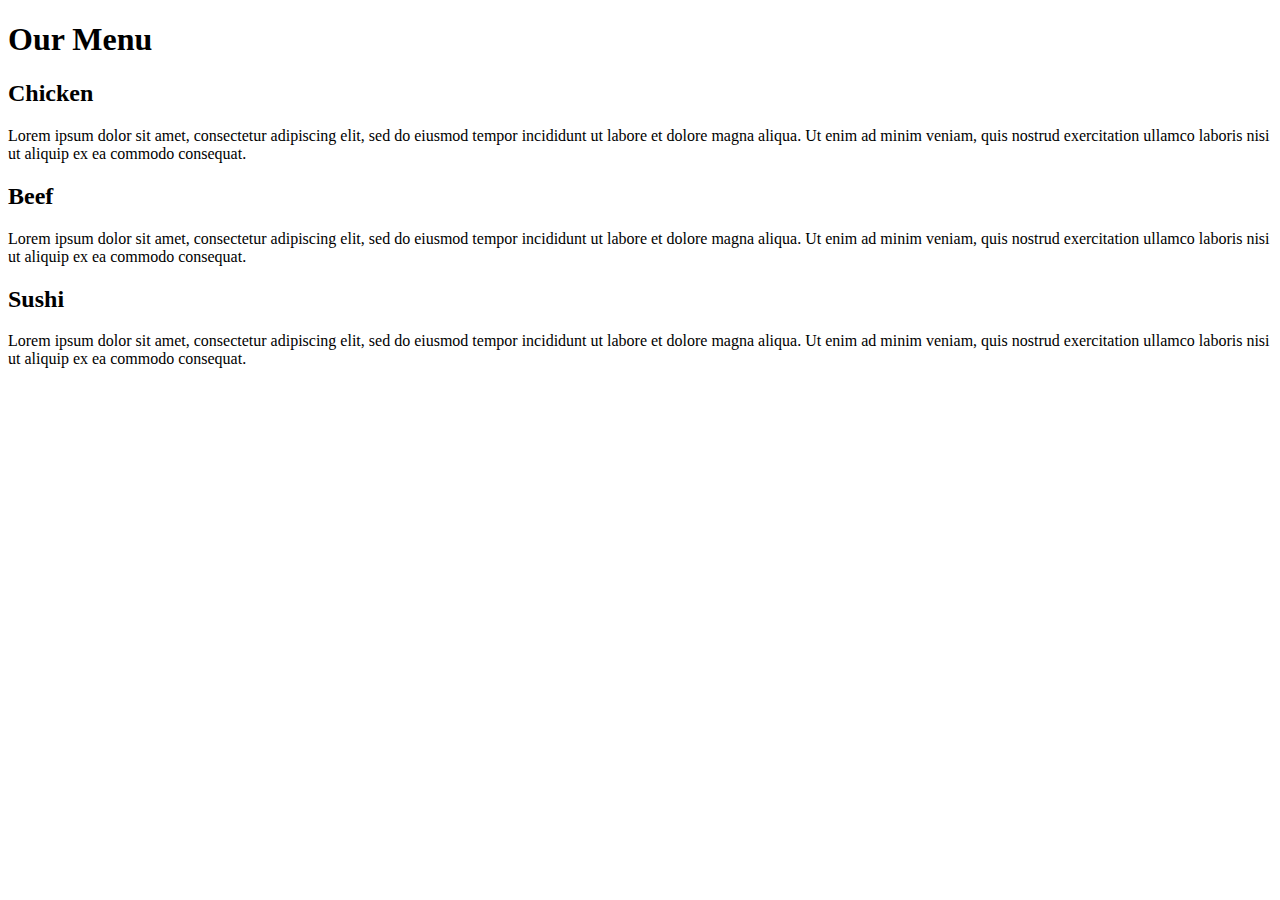
==== module2-solution/index.html @ 78773989 "Create index.html" ====
<!DOCTYPE html>
<html lang="en">
<head>
  <meta charset="UTF-8">
  <meta name="viewport" content="width=device-width, initial-scale=1.0">
  <meta http-equiv="X-UA-Compatible" content="ie=edge">
  <title>Assignment Solution for Module 2</title>
</head>
<body>
  <h1>Our Menu</h1>
  <div class="container">
    <h2 id="chicken">Chicken</h2>
    <p>Lorem ipsum dolor sit amet, consectetur adipiscing elit,
      sed do eiusmod tempor incididunt ut labore et dolore magna aliqua.
      Ut enim ad minim veniam, quis nostrud exercitation ullamco laboris
      nisi ut aliquip ex ea commodo consequat.</p>
  </div>
  <div class="container">
    <h2 id="beef">Beef</h2>
    <p>Lorem ipsum dolor sit amet, consectetur adipiscing elit,
      sed do eiusmod tempor incididunt ut labore et dolore magna aliqua.
      Ut enim ad minim veniam, quis nostrud exercitation ullamco laboris
      nisi ut aliquip ex ea commodo consequat.</p>
  </div>
  <div class="container">
    <h2 id="sushi">Sushi</h2>
    <p>Lorem ipsum dolor sit amet, consectetur adipiscing elit,
      sed do eiusmod tempor incididunt ut labore et dolore magna aliqua.
      Ut enim ad minim veniam, quis nostrud exercitation ullamco laboris
      nisi ut aliquip ex ea commodo consequat.</p>
    </div>
</body>
</html>
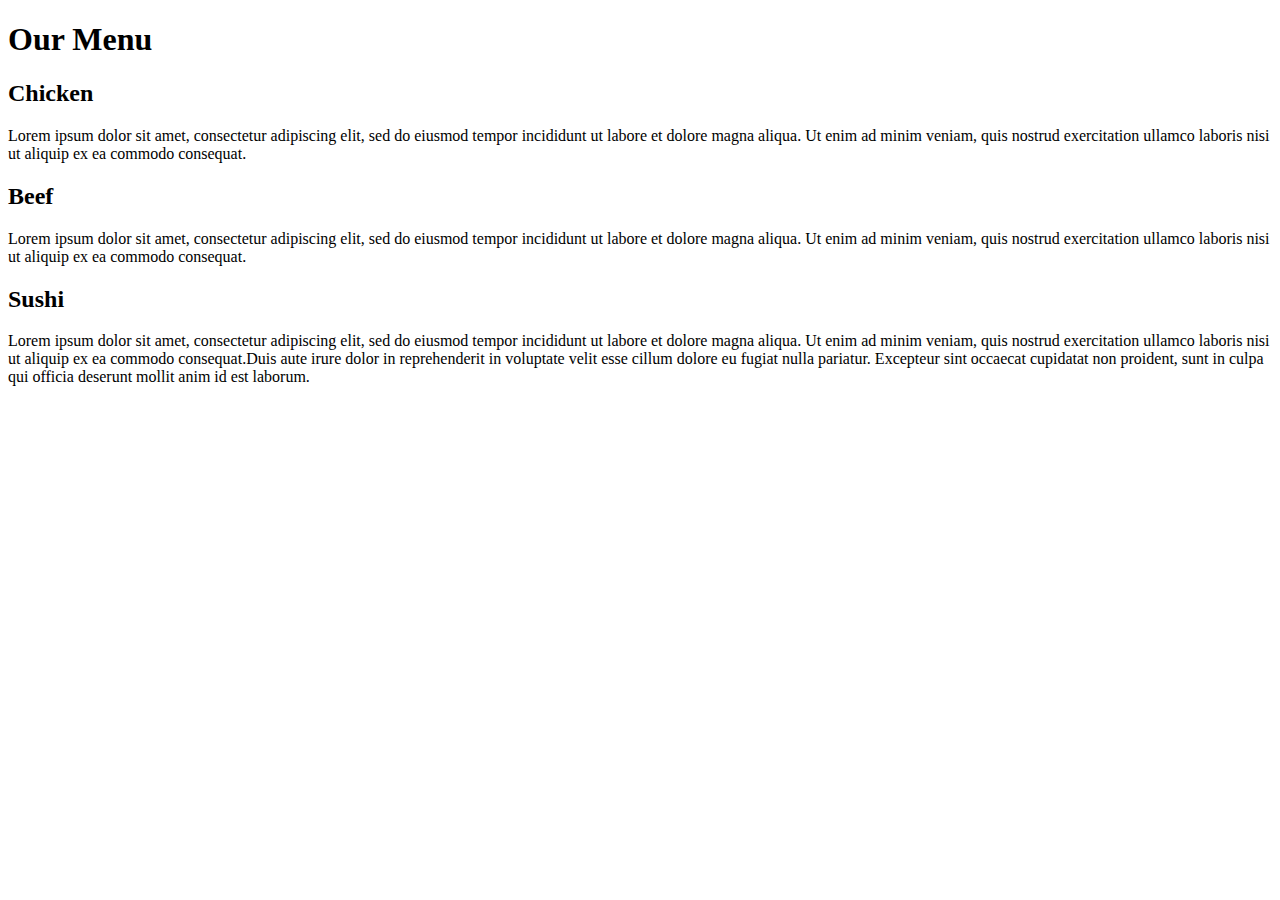
==== commit f6b2378a: "Update index.html" ====
--- a/module2-solution/index.html
+++ b/module2-solution/index.html
@@ -27,7 +27,9 @@
     <p>Lorem ipsum dolor sit amet, consectetur adipiscing elit,
       sed do eiusmod tempor incididunt ut labore et dolore magna aliqua.
       Ut enim ad minim veniam, quis nostrud exercitation ullamco laboris
-      nisi ut aliquip ex ea commodo consequat.</p>
+      nisi ut aliquip ex ea commodo consequat.Duis aute irure dolor in reprehenderit in voluptate velit esse 
+      cillum dolore eu fugiat nulla pariatur. Excepteur sint occaecat cupidatat non proident, 
+      sunt in culpa qui officia deserunt mollit anim id est laborum.</p>
     </div>
 </body>
 </html>
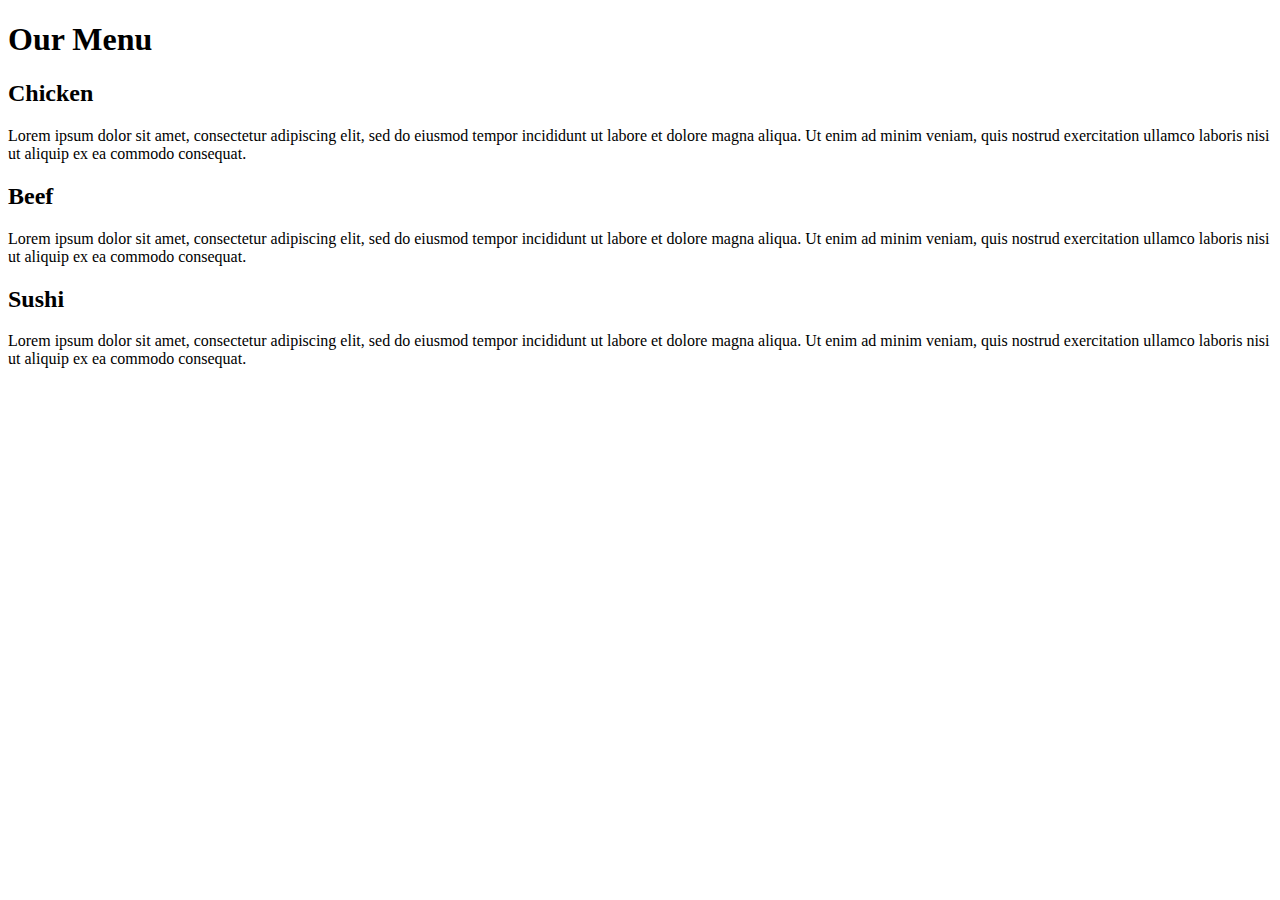
==== commit 448b771d: "Create index.html" ====
--- a/module2-solution/index.html
+++ b/module2-solution/index.html
@@ -2,34 +2,30 @@
 <html lang="en">
 <head>
   <meta charset="UTF-8">
-  <meta name="viewport" content="width=device-width, initial-scale=1.0">
+  <meta name="viewport" content="width=device-width, initial-scale=1">
   <meta http-equiv="X-UA-Compatible" content="ie=edge">
+  <link rel="stylesheet" type="text/css" href="stylesheets.css">
   <title>Assignment Solution for Module 2</title>
 </head>
 <body>
   <h1>Our Menu</h1>
-  <div class="container">
-    <h2 id="chicken">Chicken</h2>
-    <p>Lorem ipsum dolor sit amet, consectetur adipiscing elit,
-      sed do eiusmod tempor incididunt ut labore et dolore magna aliqua.
-      Ut enim ad minim veniam, quis nostrud exercitation ullamco laboris
-      nisi ut aliquip ex ea commodo consequat.</p>
+  <div class="col-ld-4 col-md-6">
+    <div class="row">
+      <h2 id="chicken">Chicken</h2>
+    <p>Lorem ipsum dolor sit amet, consectetur adipiscing elit, sed do eiusmod tempor incididunt ut labore et dolore magna aliqua. Ut enim ad minim veniam, quis nostrud exercitation ullamco laboris nisi ut aliquip ex ea commodo consequat.</p>
+    </div>
   </div>
-  <div class="container">
+  <div class="col-ld-4 col-md-6">
+    <div class="row">
     <h2 id="beef">Beef</h2>
-    <p>Lorem ipsum dolor sit amet, consectetur adipiscing elit,
-      sed do eiusmod tempor incididunt ut labore et dolore magna aliqua.
-      Ut enim ad minim veniam, quis nostrud exercitation ullamco laboris
-      nisi ut aliquip ex ea commodo consequat.</p>
+    <p>Lorem ipsum dolor sit amet, consectetur adipiscing elit, sed do eiusmod tempor incididunt ut labore et dolore magna aliqua. Ut enim ad minim veniam, quis nostrud exercitation ullamco laboris nisi ut aliquip ex ea commodo consequat.</p>
+    </div>
   </div>
-  <div class="container">
+  <div class="col-ld-4 col-md-12">
+    <div class="row">
     <h2 id="sushi">Sushi</h2>
-    <p>Lorem ipsum dolor sit amet, consectetur adipiscing elit,
-      sed do eiusmod tempor incididunt ut labore et dolore magna aliqua.
-      Ut enim ad minim veniam, quis nostrud exercitation ullamco laboris
-      nisi ut aliquip ex ea commodo consequat.Duis aute irure dolor in reprehenderit in voluptate velit esse 
-      cillum dolore eu fugiat nulla pariatur. Excepteur sint occaecat cupidatat non proident, 
-      sunt in culpa qui officia deserunt mollit anim id est laborum.</p>
+    <p>Lorem ipsum dolor sit amet, consectetur adipiscing elit, sed do eiusmod tempor incididunt ut labore et dolore magna aliqua. Ut enim ad minim veniam, quis nostrud exercitation ullamco laboris nisi ut aliquip ex ea commodo consequat.</p>
     </div>
+   </div>
 </body>
 </html>
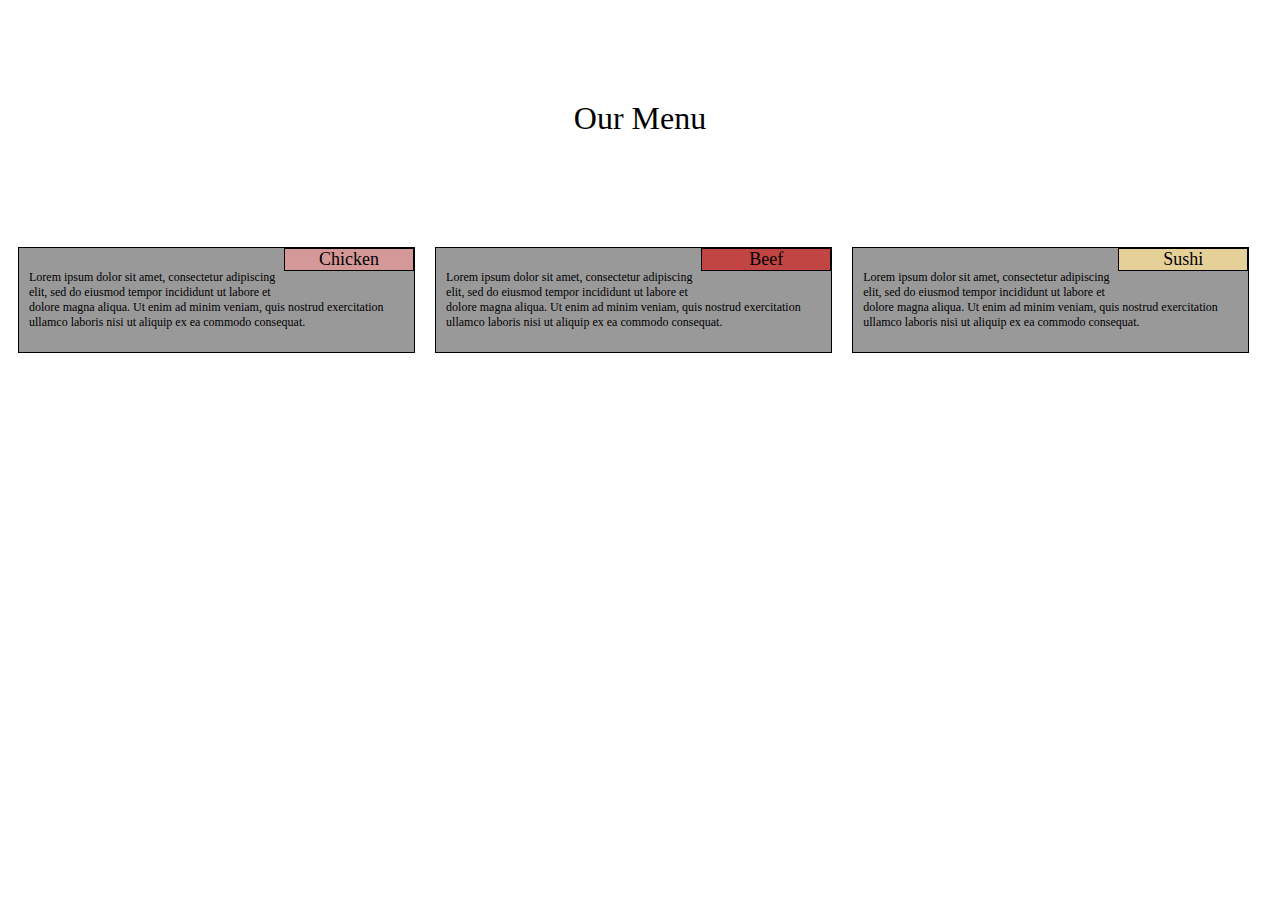
==== commit e4b039a6: "Update index.html" ====
--- a/module2-solution/index.html
+++ b/module2-solution/index.html
@@ -4,7 +4,7 @@
   <meta charset="UTF-8">
   <meta name="viewport" content="width=device-width, initial-scale=1">
   <meta http-equiv="X-UA-Compatible" content="ie=edge">
-  <link rel="stylesheet" type="text/css" href="stylesheets.css">
+  <link rel="stylesheet" type="text/css" href="css/stylesheets.css">
   <title>Assignment Solution for Module 2</title>
 </head>
 <body>
--- a/module2-solution/css/stylesheets.css
+++ b/module2-solution/css/stylesheets.css
@@ -0,0 +1,63 @@
+* {
+  font-family:  Comic Sans MS;
+  font-weight: lighter;
+  box-sizing: border-box;
+}
+h1 {
+ text-align:center;
+ margin: 100px;
+ ;
+}
+.row {
+  background-color: #999999;
+  border: 1px solid black;
+  overflow: hidden;
+  margin:10px;
+  font-size: 75%;
+}
+ #chicken {
+  background-color:#D59898;
+  border: 1px solid black;
+  float: right;
+  text-align: center;
+  width: 130px;
+  margin-top: 0px;
+}
+#beef {
+  background-color: #C14543;
+  border: 1px solid black;
+  float: right;
+  text-align: center;
+  width: 130px;
+  margin-top: 0px;
+}
+#sushi {
+  background-color: #E5D198;
+  border: 1px solid black;
+  float: right;
+  text-align: center;
+  width: 130px;
+  margin-top: 0px;
+}
+p {
+  padding: 10px;
+
+}
+/*** Desktop Version*/
+@media (min-width: 992px) {
+  .col-ld-4 {
+    float: left;
+    width: 33%;
+  }
+}
+/***Tablet Version***/
+@media (min-width: 768px) and (max-width: 991px) {
+  .col-md-6 {
+    float: left;
+    width: 50%;
+    clear: right;
+  }
+  .col-md-12 {
+    width: 100%;
+  }
+}
